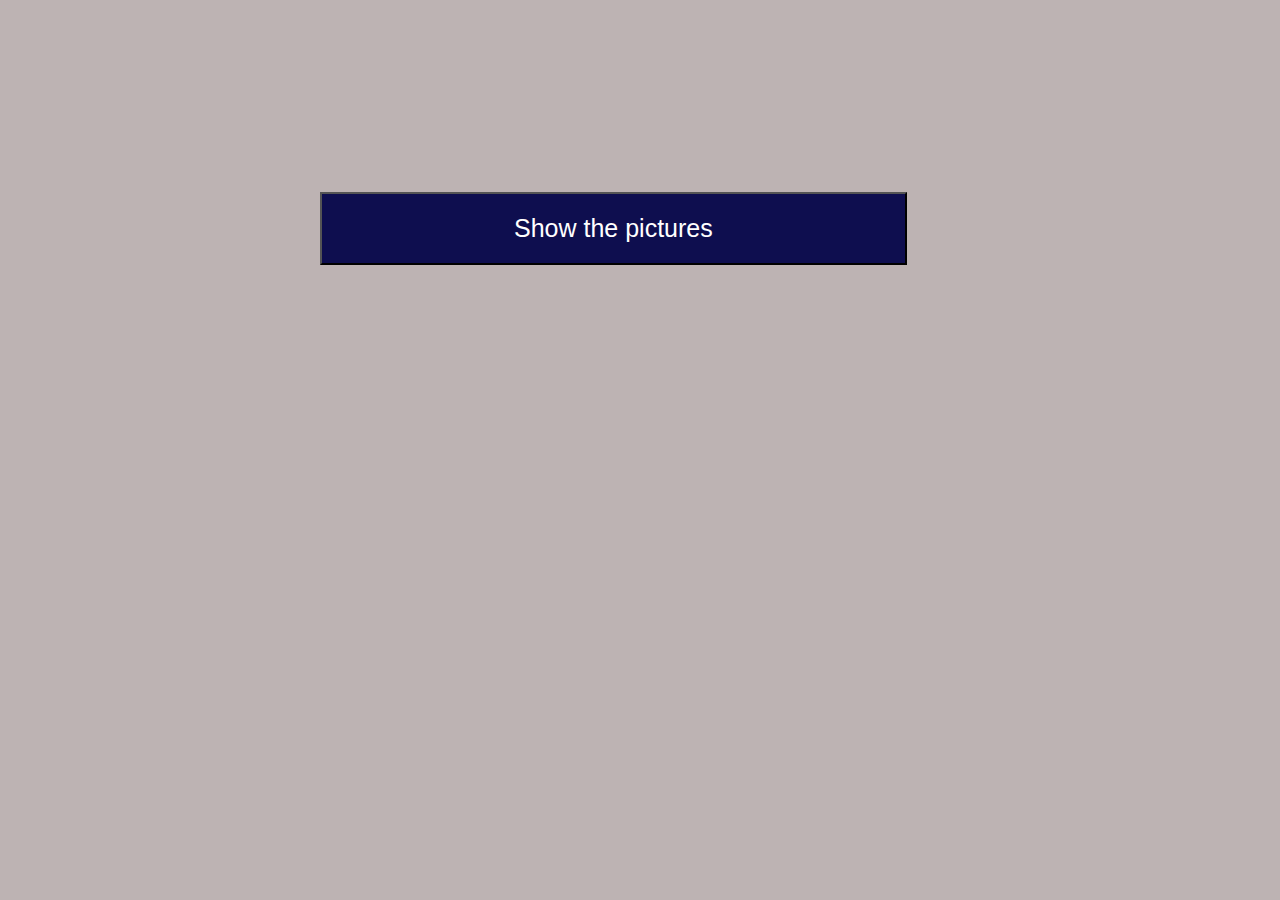
==== Aufgabe2/index.html @ 46a709d5 "first commit" ====
<!DOCTYPE html>
<html lang="en">

<head>
    <meta charset="UTF-8">
    <meta http-equiv="X-UA-Compatible" content="IE=edge">
    <meta name="viewport" content="width=device-width, initial-scale=1.0">
    <title>Document</title>
    <link rel="stylesheet" href="assets/css/style.css">
</head>

<body>
    <div>
        <button>Show the pictures</button>
    </div>
    <section>
        <img src="assets/img/frog.jpeg">
    </section>
</body>

</html>
---- Aufgabe2/assets/css/style.css ----
*{
    margin: 0;
    padding: 0;
    box-sizing: border-box;
}

body{
    background-color: rgb(189, 179, 179);
}

div{
    width: 50%;
    margin: 0 auto;
    padding-top: 15%;
}

button{
    padding: 20px 30%;
    border-radius: 5px solid black;
    background-color: rgb(14, 14, 79);
    color: white;
    font-size: 25px;
}
section{
    display: none;
    margin-left: 35%;
}

div:hover + section{
    display: block;
}
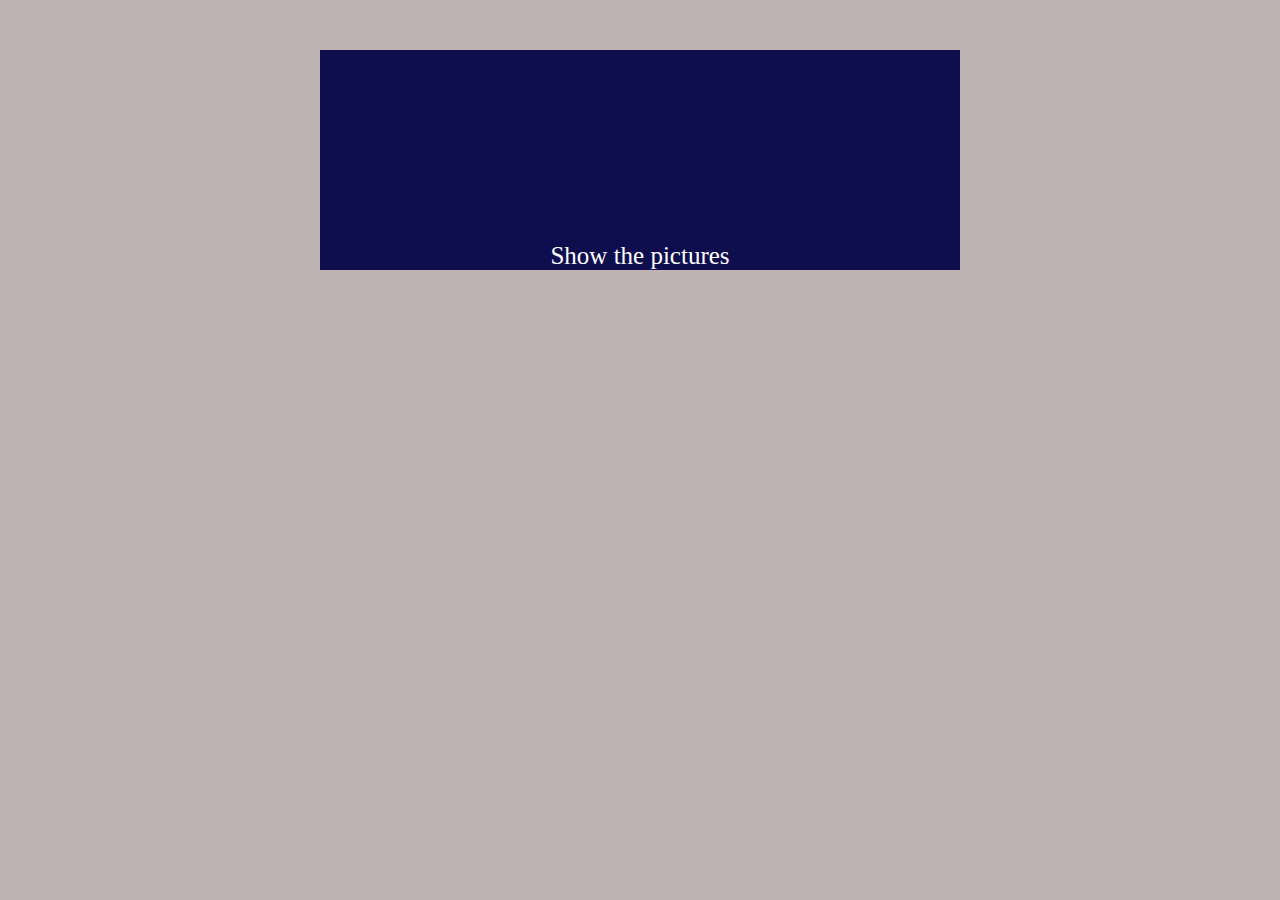
==== commit 998a386e: "verbesserung" ====
--- a/Aufgabe2/index.html
+++ b/Aufgabe2/index.html
@@ -11,7 +11,7 @@
 
 <body>
     <div>
-        <button>Show the pictures</button>
+        Show the pictures
     </div>
     <section>
         <img src="assets/img/frog.jpeg">
--- a/Aufgabe2/assets/css/style.css
+++ b/Aufgabe2/assets/css/style.css
@@ -10,17 +10,15 @@
 
 div{
     width: 50%;
-    margin: 0 auto;
+    margin: 50px auto;
     padding-top: 15%;
-}
-
-button{
-    padding: 20px 30%;
     border-radius: 5px solid black;
     background-color: rgb(14, 14, 79);
     color: white;
     font-size: 25px;
+    text-align: center;
 }
+
 section{
     display: none;
     margin-left: 35%;
